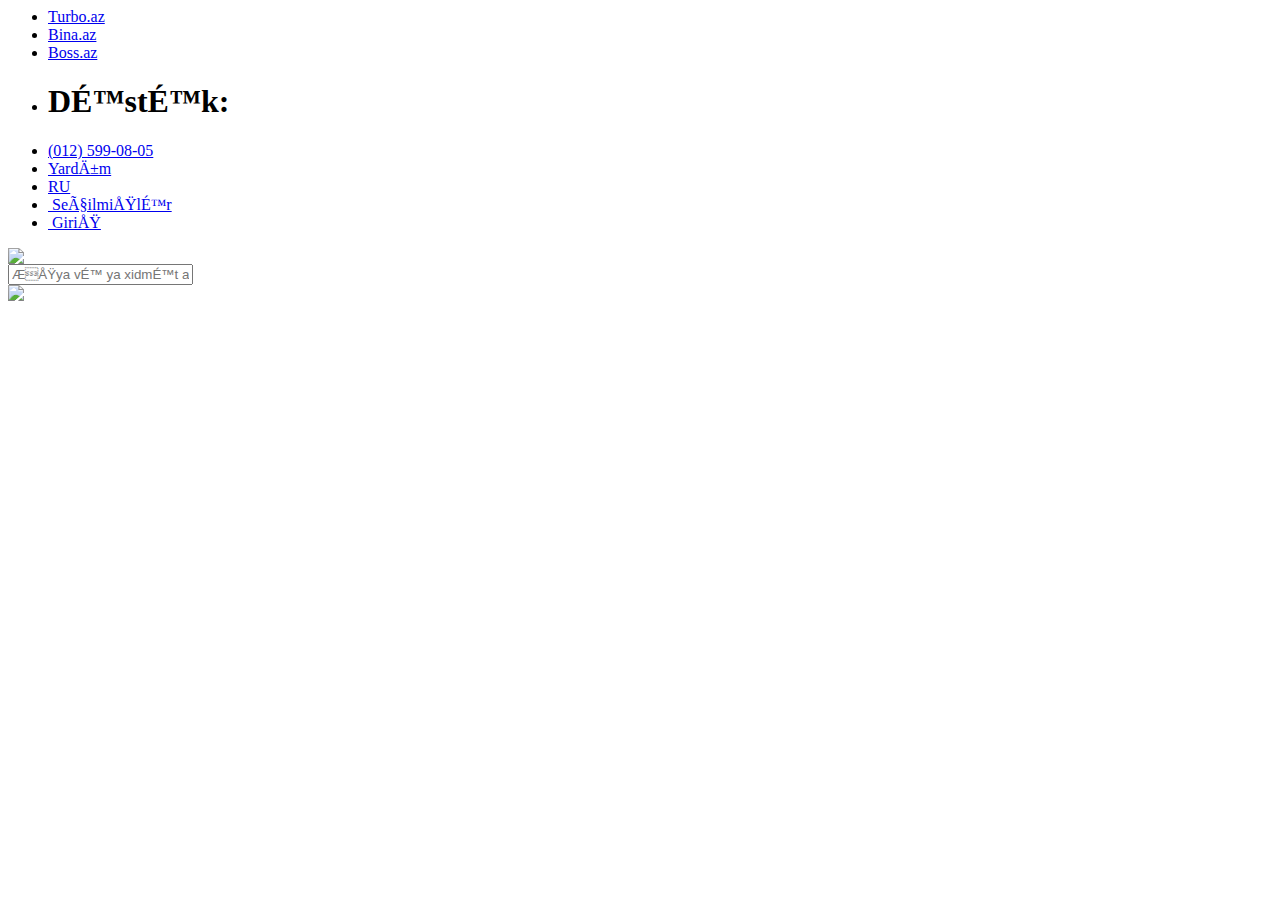
==== index.html @ be401072 "Tapazzzz" ====
<doctype html>

<html lang="tr">
<head>
<meta charset=“utf-8”>
<meta name=“description”content="MEYVE">
 <meta name="author"content="M">
 <meta name="keywords"content="html css">
 <meta name="viewport"content="widh=devce-widh,initial-scale=1.0">
 <title>Tap.Az-Pulsuz Elanlar Saytı-Maşın,Ev,Telefon,Geyim,Mebel-Bakı,Azerbaycan </title>
 <link rel="stylesheet"type="text/css"href="css/font-awesome.min.css">
 <link rel="icon" type="image/x-icon" href="img/Tap.png">
  <link rel="stylesheet"type="text/css"href="css/reset.css">
 <link rel="stylesheet"type="text/css"href="css/main.css">
 </head>

<body>
<div id="topbanner"></div>
<header>
  <div class="container">
     <div class="menuWH">
	  <div class="menu">
	   <div class="menuPZ">
	    <ul>
	      <li><a href="index.html">Turbo.az</a></li>
		  <li><a href="motorcycle.html">Bina.az</a></li>
		  <li><a href="about.html">Boss.az</a></li>		  
	    </ul>
	   </div>
		<div class="menu1">
		  <ul>
		  <li><h1>Dəstək:</h1></li>
	      <li><a class="s" href="index.html">(012) 599-08-05</a></li>
		  <li><a href="motorcycle.html">Yardım</a></li>
		  <li><a href="about.html">RU</a></li>
		  <li class="iconHU"><a href="motorcycle.html"><i class="fa fa-heart fa-fw"></i>&nbsp;Seçilmişlər</a></li>		  
		  <li class="iconHU"><a href="motorcycle.html"><i class="fa fa-user fa-fw"></i>&nbsp;Giriş</a></li>		  
	    </ul>
		</div>
      </div> 
	 </div>
   </div>
</header>
  <!--TAPAZ section-->
  <section>
    <div class="tapMenu">
	    <div class="tapaz">
		   <div class="tappostion">
		      <div id="Tp"><a href="abou.html"><img src="img/tapAZ.PNG"></a></div>
			  <div id="tapA" class="tapAra">
		        <input type="text" class="tbox-search" placeholder="Əşya və ya xidmət axtarışı">
			    <a class="btn-scarch">
			     <i class="fa fa"></i>
		        <div>
			    </div>
			    <div>
			    </div>
		      </div>
			  <div id="Yp"><a href="abou.html"><img src="img/yenielan.PNG"></a></div>
           </div>
		</div>
    </div>
 </section>

</body>


</html>
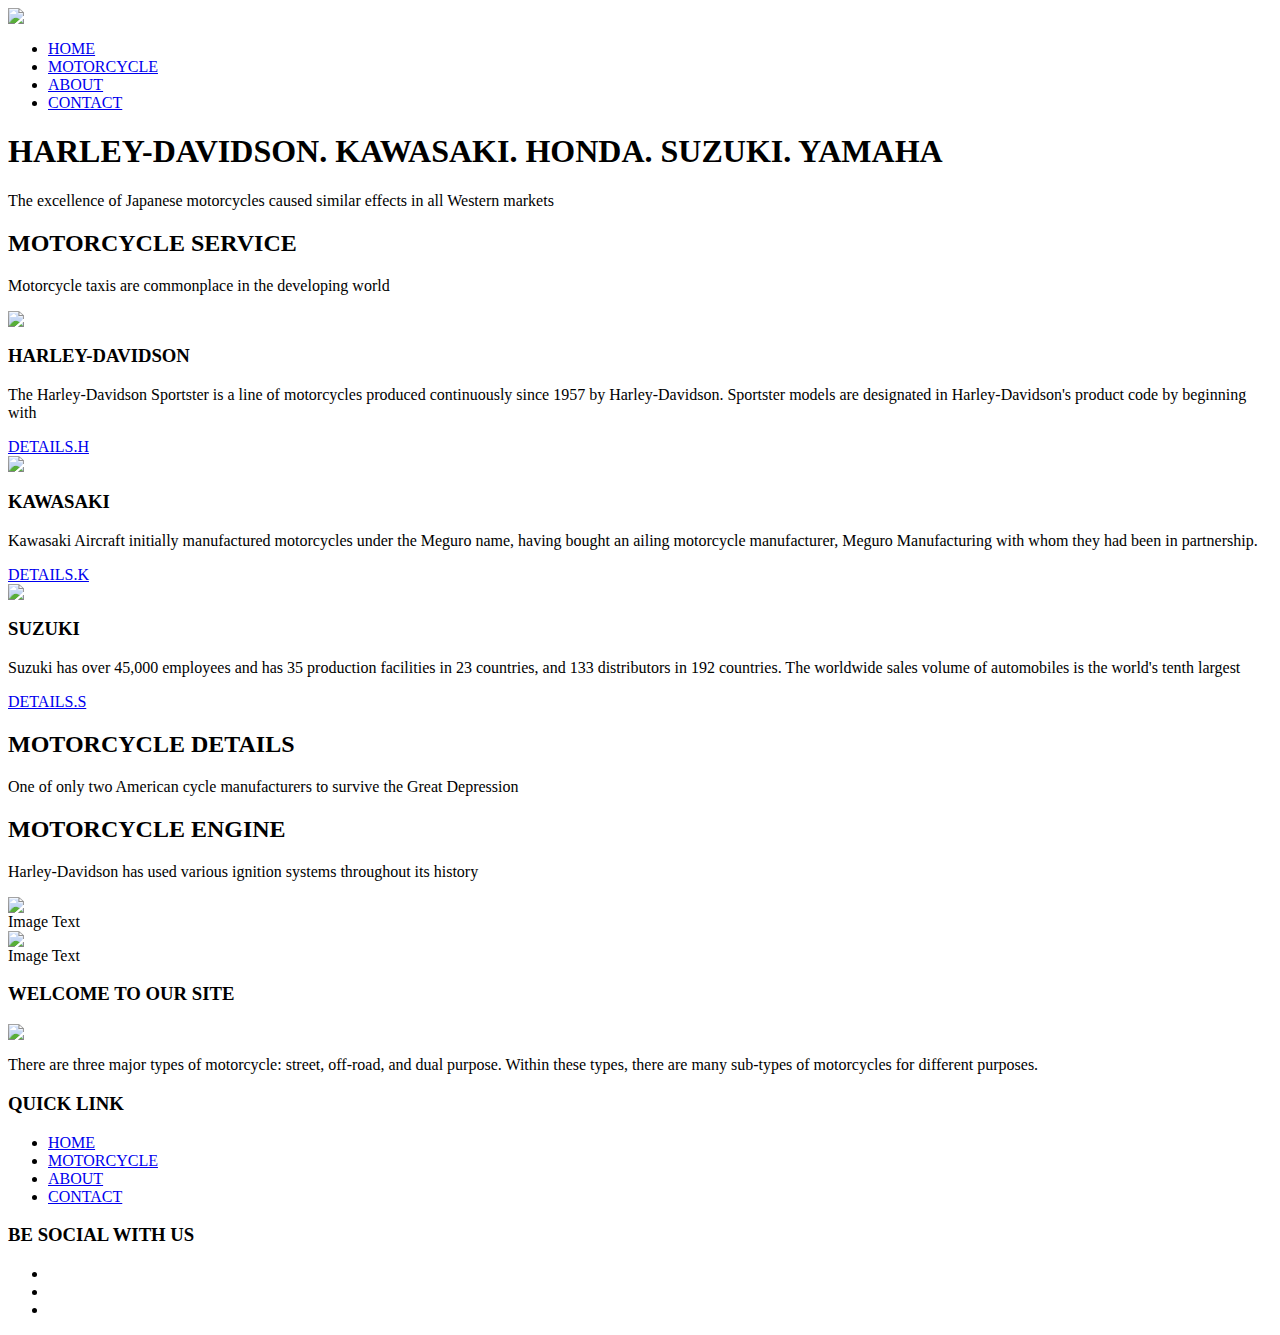
==== commit 733f4422: "Motorcycle" ====
--- a/index.html
+++ b/index.html
@@ -1,67 +1,157 @@
 <doctype html>
 
-<html lang="tr">
+<html lang="en">
 <head>
 <meta charset=“utf-8”>
 <meta name=“description”content="MEYVE">
  <meta name="author"content="M">
  <meta name="keywords"content="html css">
  <meta name="viewport"content="widh=devce-widh,initial-scale=1.0">
- <title>Tap.Az-Pulsuz Elanlar Saytı-Maşın,Ev,Telefon,Geyim,Mebel-Bakı,Azerbaycan </title>
+ <title>MOTORCYCLE </title>
  <link rel="stylesheet"type="text/css"href="css/font-awesome.min.css">
- <link rel="icon" type="image/x-icon" href="img/Tap.png">
-  <link rel="stylesheet"type="text/css"href="css/reset.css">
+ <link rel="icon" type="image/x-icon" href="Captue.png">
+ <link rel="stylesheet"type="text/css"href="css/reset.css">
  <link rel="stylesheet"type="text/css"href="css/main.css">
- </head>
-
+</head>
 <body>
-<div id="topbanner"></div>
 <header>
-  <div class="container">
-     <div class="menuWH">
-	  <div class="menu">
-	   <div class="menuPZ">
+  <div class="container"> 
+    <div class="logo">
+      <a href="index.html"><img src="img/Logo.png"></a>
+	  </div>
+      <div class="menu">
 	    <ul>
-	      <li><a href="index.html">Turbo.az</a></li>
-		  <li><a href="motorcycle.html">Bina.az</a></li>
-		  <li><a href="about.html">Boss.az</a></li>		  
+	      <li><a href="index.html">HOME</a></li>
+		  <li><a href="motorcycle.html">MOTORCYCLE</a></li>
+		  <li><a href="about.html">ABOUT</a></li>
+		  <li><a href="contact.html">CONTACT</a></li>
 	    </ul>
-	   </div>
-		<div class="menu1">
-		  <ul>
-		  <li><h1>Dəstək:</h1></li>
-	      <li><a class="s" href="index.html">(012) 599-08-05</a></li>
-		  <li><a href="motorcycle.html">Yardım</a></li>
-		  <li><a href="about.html">RU</a></li>
-		  <li class="iconHU"><a href="motorcycle.html"><i class="fa fa-heart fa-fw"></i>&nbsp;Seçilmişlər</a></li>		  
-		  <li class="iconHU"><a href="motorcycle.html"><i class="fa fa-user fa-fw"></i>&nbsp;Giriş</a></li>		  
-	    </ul>
+      </div>   
+    </div>
+  </div>
+</header>
+<!--MAIN section--> 
+  <section id="mainSlider"class="slider">
+    <div id="mainCaption"class="caption">
+	  <h1>HARLEY-DAVIDSON. KAWASAKI. HONDA. SUZUKI. YAMAHA</h1>
+	  <p>The excellence of Japanese motorcycles caused similar effects in all Western markets</p>
+	</div>
+  </section>
+  <!--FEATURE SELECTION--> 
+  <section id="features"class="selectionArea">
+    <div class="featuresTop"> 
+	  <h2 class="sectionHeader">MOTORCYCLE SERVICE</h2>
+	  <p>Motorcycle taxis are commonplace in the developing world</p>
+	</div>
+	
+	<div class="featuresbody">
+	  <div class="container">
+	    <div class="col3">
+		  <div class="item">
+		    <div class="zoom">
+			  <img src="img/harli.jpg">
+			</div>
+			<div class="itemText">
+			  <h3>HARLEY-DAVIDSON</h3>
+			  <p>The Harley-Davidson Sportster is a line of motorcycles produced continuously since 1957 by Harley-Davidson. Sportster models are designated in Harley-Davidson's product code by beginning with</p>
+			  <a href="#"class="btmDetails">DETAILS.H</a>
+			</div>
+		  </div>
+		</div>	  
+	  <div class="col3">
+		  <div class="item">
+		    <div class="zoom">
+			  <img src="img/Kawasaki-.jpg">
+			</div>
+			<div class="itemText">
+			  <h3>KAWASAKI</h3>
+			  <p>Kawasaki Aircraft initially manufactured motorcycles under the Meguro name, having bought an ailing motorcycle manufacturer, Meguro Manufacturing with whom they had been in partnership.</p>
+			  <a href="#"class="btmDetails">DETAILS.K</a>
+			</div>
+		  </div>
 		</div>
-      </div> 
-	 </div>
-   </div>
-</header>
-  <!--TAPAZ section-->
-  <section>
-    <div class="tapMenu">
-	    <div class="tapaz">
-		   <div class="tappostion">
-		      <div id="Tp"><a href="abou.html"><img src="img/tapAZ.PNG"></a></div>
-			  <div id="tapA" class="tapAra">
-		        <input type="text" class="tbox-search" placeholder="Əşya və ya xidmət axtarışı">
-			    <a class="btn-scarch">
-			     <i class="fa fa"></i>
-		        <div>
-			    </div>
-			    <div>
-			    </div>
-		      </div>
-			  <div id="Yp"><a href="abou.html"><img src="img/yenielan.PNG"></a></div>
-           </div>
+	  <div class="col3">
+		  <div class="item">
+		    <div class="zoom">
+			  <img src="img/suzuki.jpg">
+			</div>
+			<div class="itemText">
+			  <h3>SUZUKI </h3>
+			  <p>Suzuki has over 45,000 employees and has 35 production facilities in 23 countries, and 133 distributors in 192 countries. The worldwide sales volume of automobiles is the world's tenth largest</p>
+			  <a href="#"class="btmDetails">DETAILS.S</a>
+			</div>
+		  </div>
+		</div>	  
+	  </div>
+	</div>
+  </section>
+  <!--PARALLAX SELECTION--> 
+  <section id="parallax"class="selectionArea">
+    <div class="parallaxTop">
+	  <h2 class="sectionHeader">MOTORCYCLE DETAILS</h2>
+	  <p>One of only two American cycle manufacturers to survive the Great Depression</p>
+	</div>
+  </section>
+  <!--ENGINE SELECTION-->
+  <section id="engine"class="selectionArea">
+    <div class="engineTop">
+	  <h2 class="sectionHeader">MOTORCYCLE ENGINE</h2>
+	  <p>Harley-Davidson has used various ignition systems throughout its history </p>
+	</div>
+	<div class="enginebody">
+	  <div class="container">
+	    <div class="col2">
+		  <div class="enginecontainer">
+		    <img src="img/moto1.jpg"class="imageover">
+			<div class="enginoverlay">
+			  <div class="engintext">Image Text</div>
+			</div>
+		  </div>
 		</div>
-    </div>
- </section>
-
+	<div class="col2">
+		  <div class="enginecontainer">
+		    <img src="img/moto2.jpg"class="imageover">
+			<div class="enginoverlay2">
+			  <div class="engintext">Image Text</div>
+			</div>
+		  </div>
+		</div>
+	  </div>
+	</div>
+  </section>
+   <!--FEATURE SELECTION-->
+   <footer class="selectionArea">
+    <div class="container">
+	  <div class="col3">
+	    <div class="footerItem">
+		  <h3>WELCOME TO OUR SITE</h3>
+		  <a href="index.html"><img src="img/Logo2.png"></a>
+		  <p>There are three major types of motorcycle: street, off-road, and dual purpose. Within these types, there are many sub-types of motorcycles for different purposes.</p>
+		</div>
+	  </div>
+	  <div class="col3">
+	    <div class="footerItem">
+		  <h3>QUICK LINK</h3>
+		  <ul class="footerLinks">
+		    <li><a href="index.html">HOME</a></li>
+			<li><a href="motorcycle.html">MOTORCYCLE</a></li>
+			<li><a href="about.html">ABOUT</a></li>
+			<li><a href="contact.html">CONTACT</a></li>
+		  </ul>
+		</div>
+	  </div>
+	   <div class="col3">
+	    <div class="footerItem">
+		  <h3>BE SOCIAL WITH US</h3>
+		  <ul class="socialLinks">
+		    <li><a href="#"><i class="fa fa-twitter"></i></a></li>
+            <li><a href="#"><i class="fa fa-facebook"></i></a></li>
+			<li><a href="#"><i class="fa fa-linkedin"></i></a></li>
+		  </ul>  
+		</div>
+	  </div>
+	</div>
+  </footer>
 </body>
 
 
